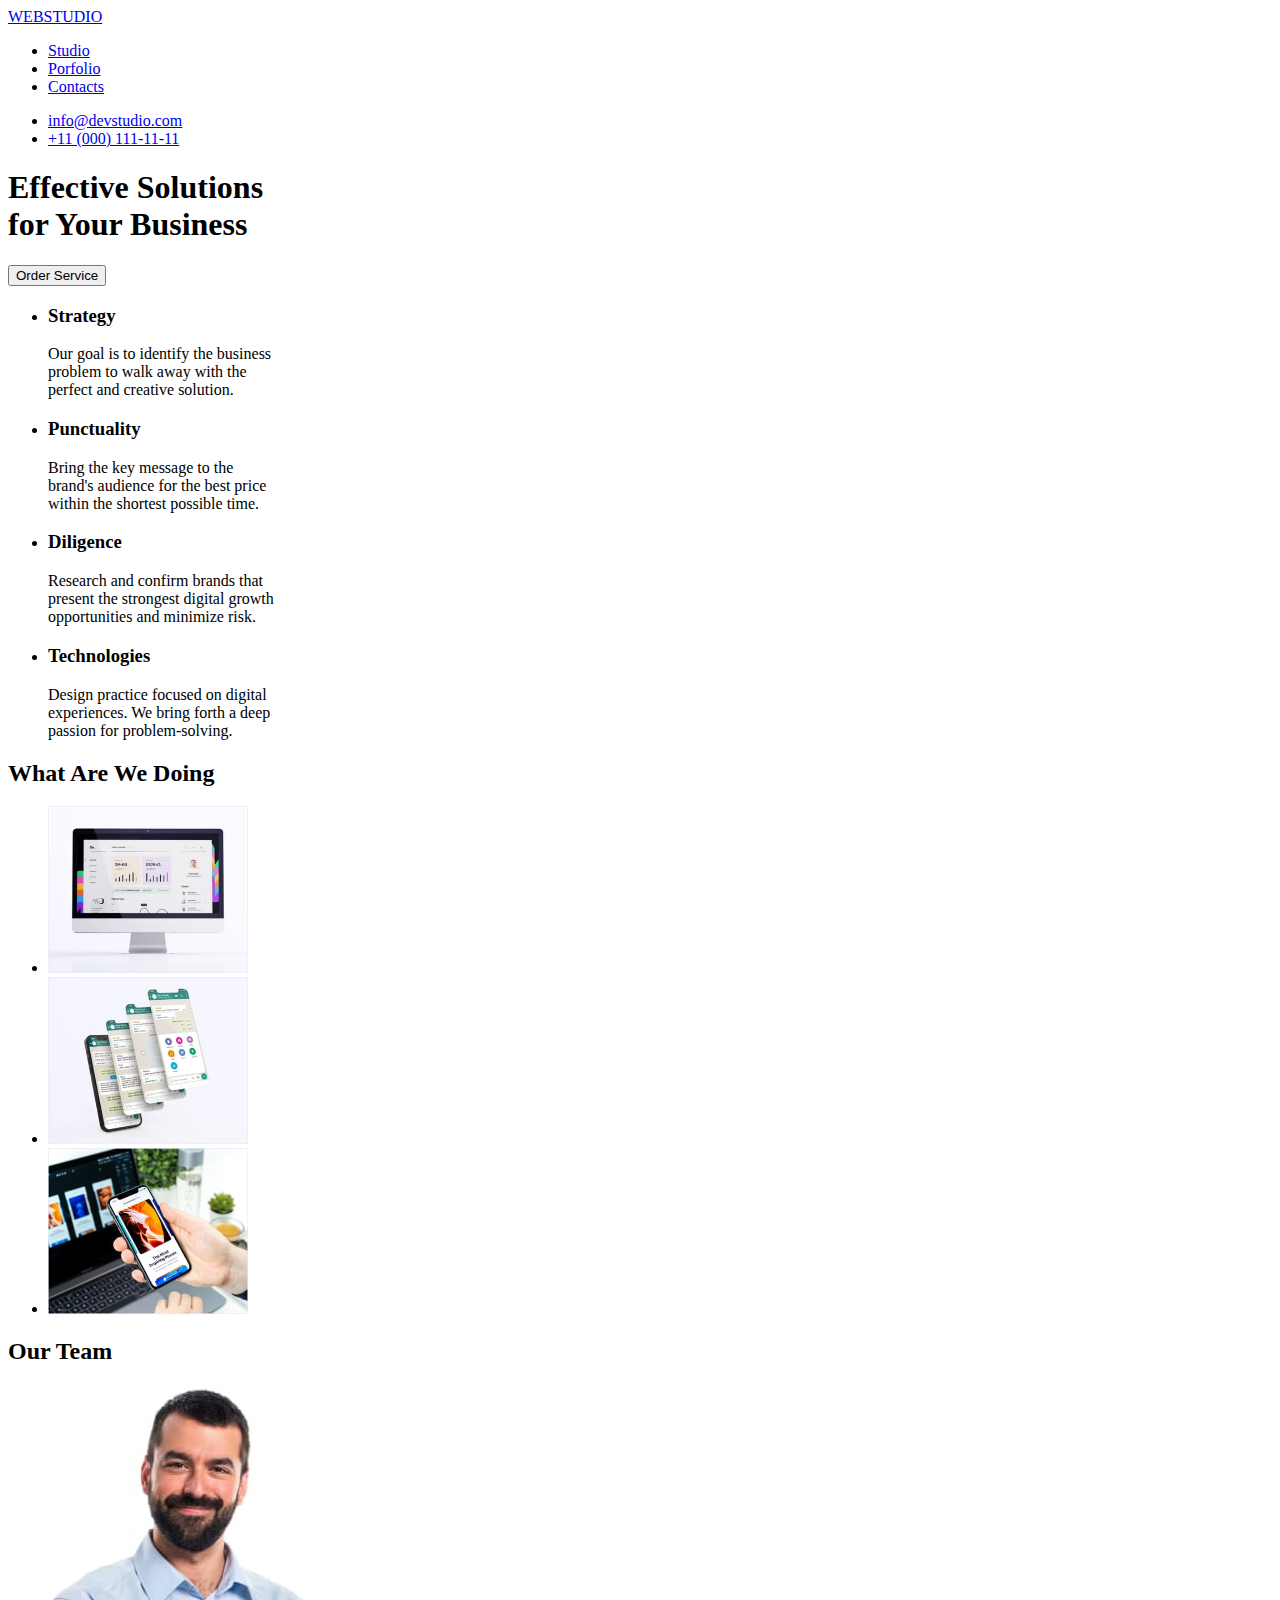
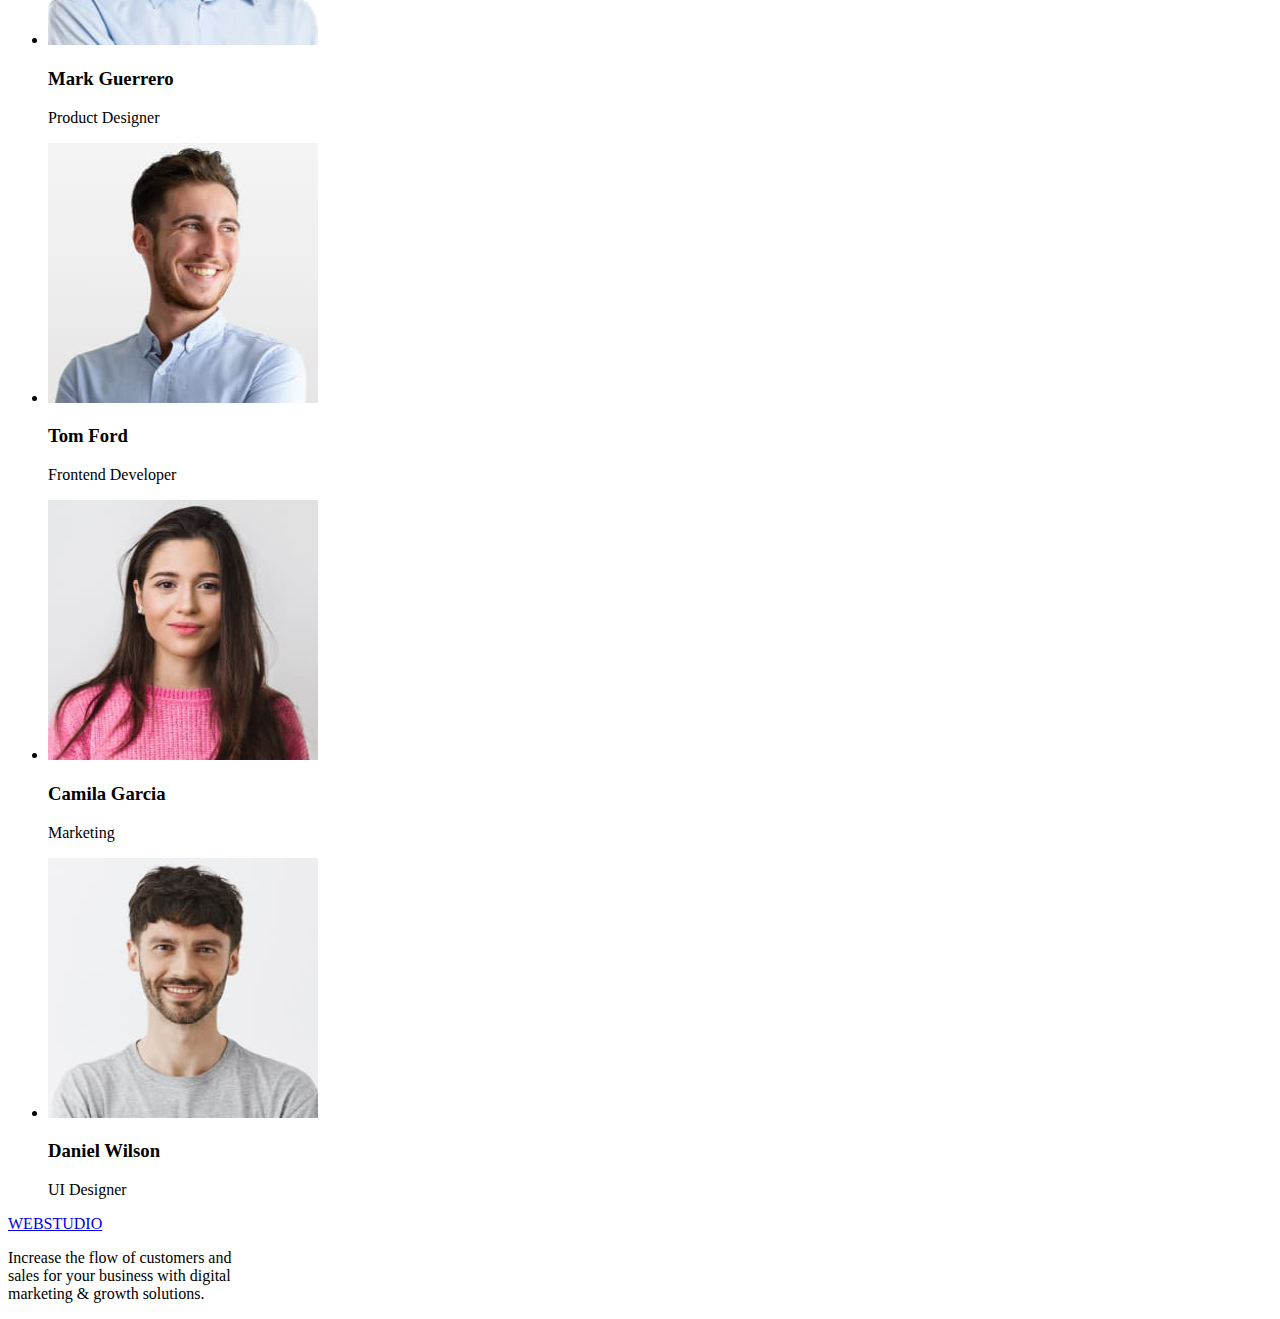
==== index.html @ 7a8345bc "Initial commit" ====
<!DOCTYPE html>
<html lang="en">
  <head>
    <meta charset="UTF-8" />
    <meta name="viewport" content="width=device-width, initial-scale=1.0" />
    <title>Studio</title>
  </head>

  <body>
    <!-- HEADER -->

    <header>
      <nav>
        <a href="#">WEBSTUDIO</a>
        <ul>
          <li><a href="#">Studio</a></li>
          <li><a href="#">Porfolio</a></li>
          <li><a href="#">Contacts</a></li>
        </ul>
      </nav>
      <ul>
        <li><a href="mailto:info@devstudio.com">info@devstudio.com</a></li>
        <li><a href="tel:+110001111111">+11 (000) 111-11-11</a></li>
      </ul>
    </header>

    <!-- MAIN -->

    <main>
      <!-- Secton 1 -->

      <section>
        <h1>Effective Solutions <br />for Your Business</h1>
        <button type="button">Order Service</button>
      </section>

      <!-- Section 2 -->

      <section>
        <div>
          <ul>
            <li>
              <h3>Strategy</h3>
              <p>
                Our goal is to identify the business <br />problem to walk away
                with the <br />
                perfect and creative solution.
              </p>
            </li>
            <li>
              <h3>Punctuality</h3>
              <p>
                Bring the key message to the <br />brand's audience for the best
                price <br />
                within the shortest possible time.
              </p>
            </li>
            <li>
              <h3>Diligence</h3>
              <p>
                Research and confirm brands that <br />present the strongest
                digital growth <br />opportunities and minimize risk.
              </p>
            </li>
            <li>
              <h3>Technologies</h3>
              <p>
                Design practice focused on digital <br />experiences. We bring
                forth a deep <br />passion for problem-solving.
              </p>
            </li>
          </ul>
        </div>
      </section>

      <!-- Section 3 -->

      <section>
        <div>
          <h2>What Are We Doing</h2>
          <ul>
            <li>
              <img
                src="images/monitor.jpg"
                alt="Computer Monitor"
                width="200"
              />
            </li>
            <li>
              <img
                src="images/cellphone-screens.jpg"
                alt="Multiple Cellphone Screens"
                width="200"
              />
            </li>
            <li>
              <img
                src="images/cellphone.jpg"
                alt="Holding a Cellphone"
                width="200"
              />
            </li>
          </ul>
        </div>
      </section>

      <!-- Section 4 -->

      <section>
        <div>
          <h2>Our Team</h2>
          <ul>
            <li>
              <img
                src="images/mark-guerrero.jpg"
                alt="Mark Guerrero"
                width="270"
                height="260"
              />
              <h3>Mark Guerrero</h3>
              <p>Product Designer</p>
            </li>
            <li>
              <img
                src="images/tom-ford.jpg"
                alt="Tom Ford"
                width="270"
                height="260"
              />
              <h3>Tom Ford</h3>
              <p>Frontend Developer</p>
            </li>
            <li>
              <img
                src="images/camila-garcia.jpg"
                alt="Camila Garcia"
                width="270"
                height="260"
              />
              <h3>Camila Garcia</h3>
              <p>Marketing</p>
            </li>
            <li>
              <img
                src="images/daniel-wilson.jpg"
                alt="Daniel Wilson"
                width="270"
                height="260"
              />
              <h3>Daniel Wilson</h3>
              <p>UI Designer</p>
            </li>
          </ul>
        </div>
      </section>
    </main>

    <!-- FOOTER -->

    <footer>
      <div>
        <a href="#">WEBSTUDIO</a>
        <p>
          Increase the flow of customers and <br />
          sales for your business with digital <br />
          marketing & growth solutions.
        </p>
      </div>
    </footer>
  </body>
</html>
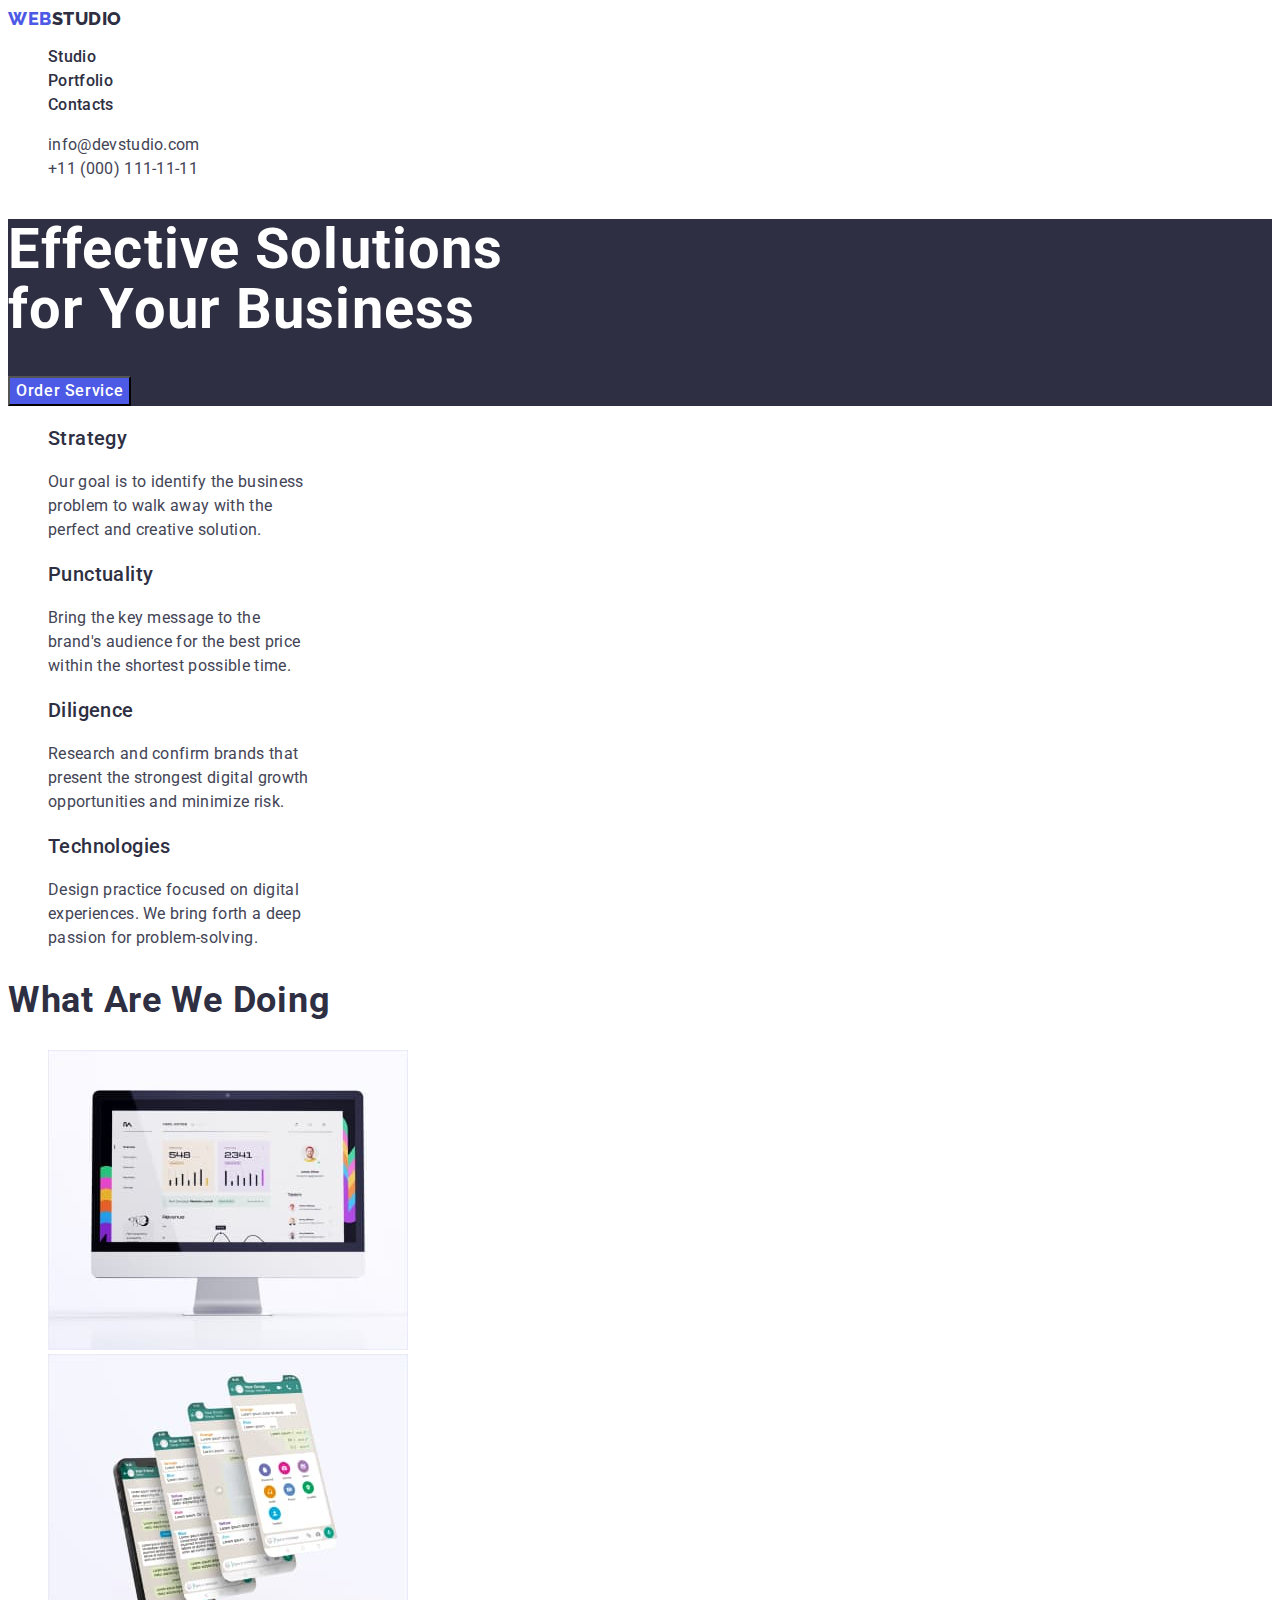
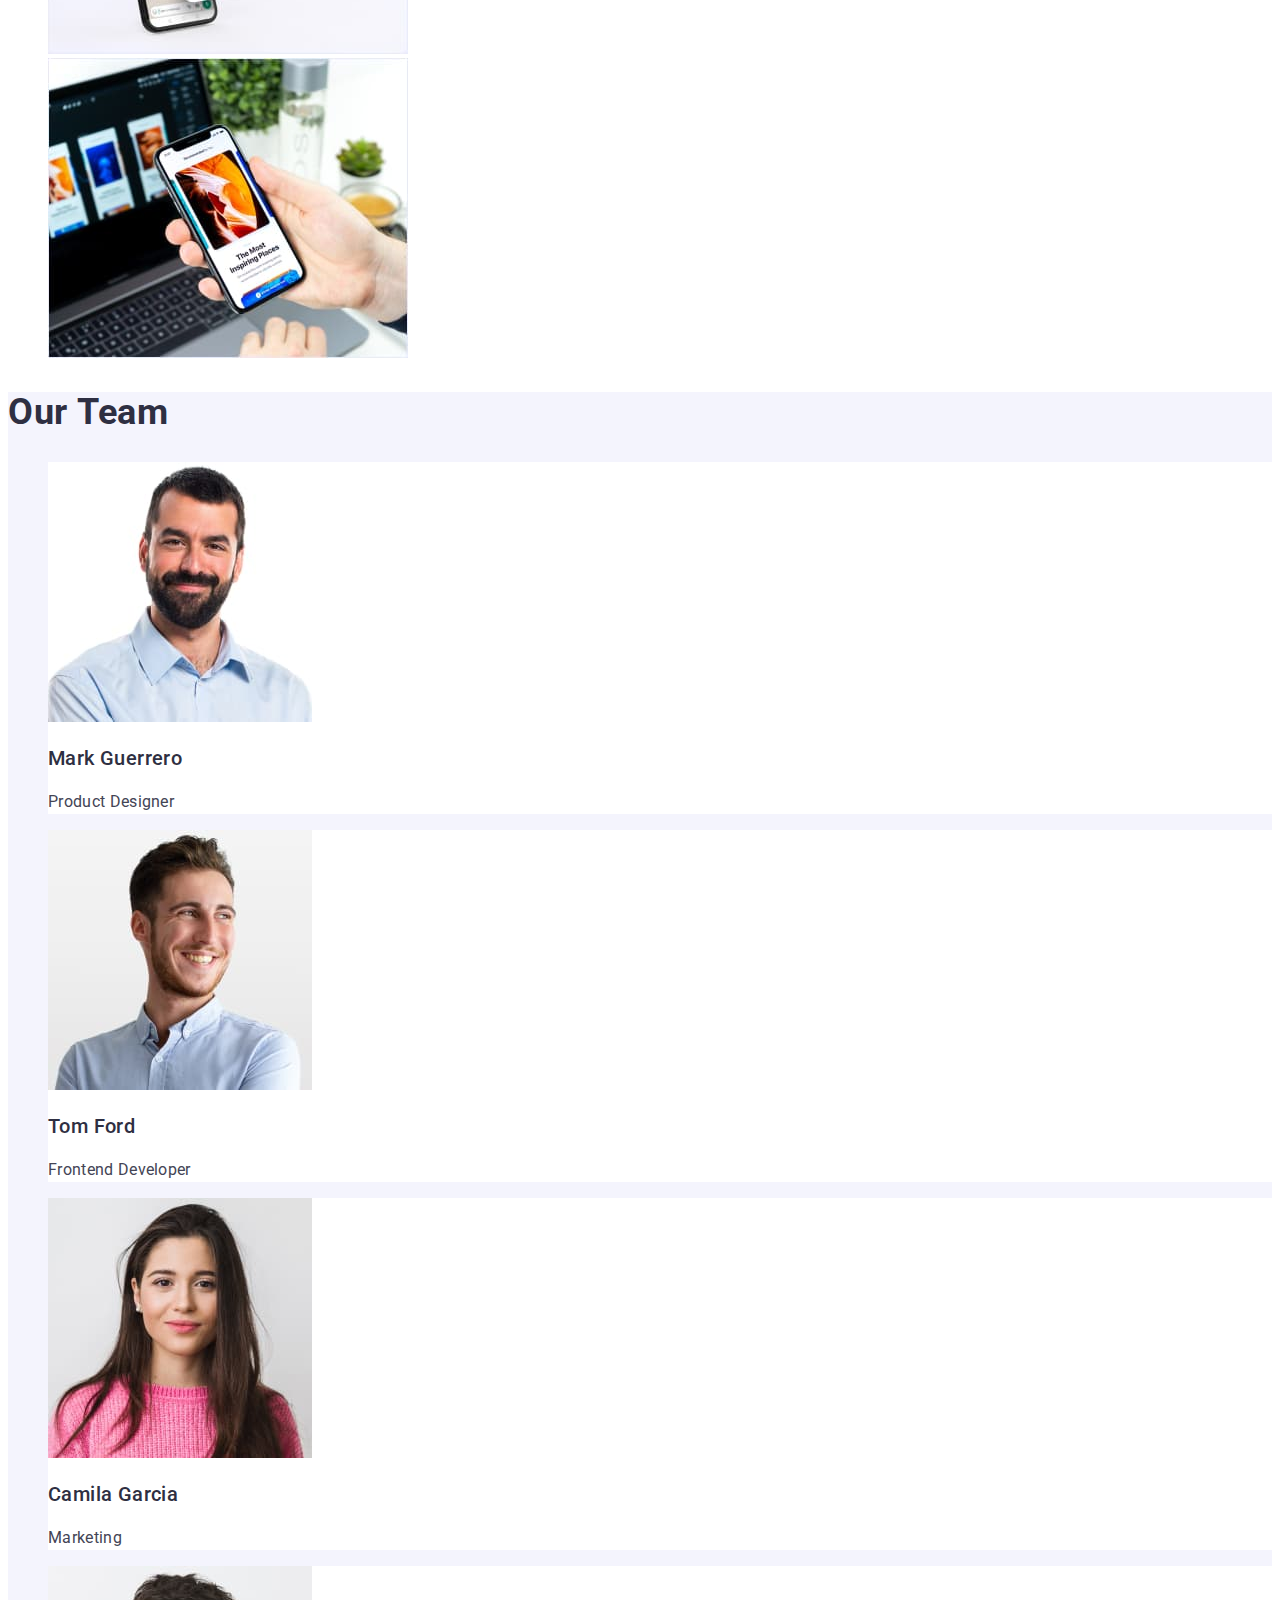
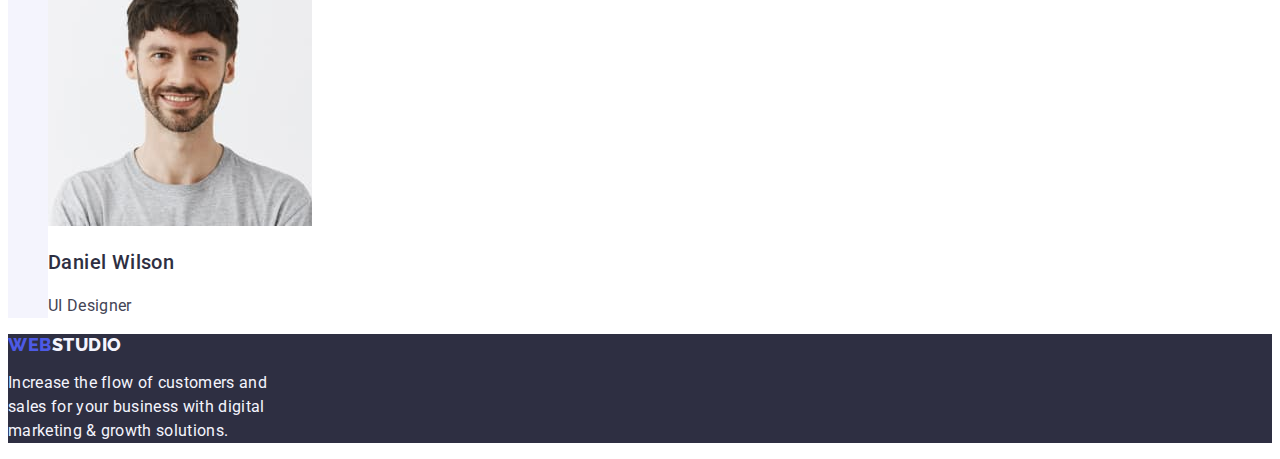
==== commit e2998054: "homework 2 submit" ====
--- a/index.html
+++ b/index.html
@@ -4,67 +4,89 @@
     <meta charset="UTF-8" />
     <meta name="viewport" content="width=device-width, initial-scale=1.0" />
     <title>Studio</title>
+    <link rel="stylesheet" href="./css/styles.css" />
+    <link
+      href="https://fonts.googleapis.com/css2?family=Raleway:wght@800&family=Roboto:wght@400;500;700;900&display=swap"
+      rel="stylesheet"
+    />
   </head>
 
   <body>
     <!-- HEADER -->
 
-    <header>
-      <nav>
-        <a href="#">WEBSTUDIO</a>
-        <ul>
-          <li><a href="#">Studio</a></li>
-          <li><a href="#">Porfolio</a></li>
-          <li><a href="#">Contacts</a></li>
+    <header class="header">
+      <nav class="header-nav">
+        <a class="header-logo" href="#"
+          ><span class="header-logo-web">WEB</span
+          ><span class="header-logo-studio">STUDIO</span></a
+        >
+        <ul class="header-list list">
+          <li class="header-item">
+            <a class="header-link link" href="./index.html">Studio</a>
+          </li>
+          <li class="header-item">
+            <a class="header-link link" href="./portfolio.html">Portfolio</a>
+          </li>
+          <li class="header-item">
+            <a class="header-link link" href="#">Contacts</a>
+          </li>
         </ul>
       </nav>
-      <ul>
-        <li><a href="mailto:info@devstudio.com">info@devstudio.com</a></li>
-        <li><a href="tel:+110001111111">+11 (000) 111-11-11</a></li>
+      <ul class="header-contacts list">
+        <li class="header-contacts-item">
+          <a class="header-contacts-link link" href="mailto:info@devstudio.com"
+            >info@devstudio.com</a
+          >
+        </li>
+        <li class="header-contacts-item">
+          <a class="header-contacts-link link" href="tel:+110001111111"
+            >+11 (000) 111-11-11</a
+          >
+        </li>
       </ul>
     </header>
 
     <!-- MAIN -->
 
-    <main>
+    <main class="main">
       <!-- Secton 1 -->
 
-      <section>
-        <h1>Effective Solutions <br />for Your Business</h1>
-        <button type="button">Order Service</button>
+      <section class="hero">
+        <h1 class="hero-title">Effective Solutions <br />for Your Business</h1>
+        <button class="hero-button button" type="button">Order Service</button>
       </section>
 
       <!-- Section 2 -->
 
-      <section>
-        <div>
-          <ul>
-            <li>
-              <h3>Strategy</h3>
-              <p>
+      <section class="feature">
+        <div class="feature-group">
+          <ul class="feature-list list">
+            <li class="feature-item">
+              <h3 class="feature-item-title list-title">Strategy</h3>
+              <p class="feature-item-text list-text">
                 Our goal is to identify the business <br />problem to walk away
                 with the <br />
                 perfect and creative solution.
               </p>
             </li>
-            <li>
-              <h3>Punctuality</h3>
-              <p>
+            <li class="feature-item">
+              <h3 class="feature-item-title list-title">Punctuality</h3>
+              <p class="feature-item-text list-text">
                 Bring the key message to the <br />brand's audience for the best
                 price <br />
                 within the shortest possible time.
               </p>
             </li>
-            <li>
-              <h3>Diligence</h3>
-              <p>
+            <li class="feature-item">
+              <h3 class="feature-item-title list-title">Diligence</h3>
+              <p class="feature-item-text list-text">
                 Research and confirm brands that <br />present the strongest
                 digital growth <br />opportunities and minimize risk.
               </p>
             </li>
-            <li>
-              <h3>Technologies</h3>
-              <p>
+            <li class="feature-item">
+              <h3 class="feature-item-title list-title">Technologies</h3>
+              <p class="feature-item-text list-text">
                 Design practice focused on digital <br />experiences. We bring
                 forth a deep <br />passion for problem-solving.
               </p>
@@ -75,29 +97,32 @@
 
       <!-- Section 3 -->
 
-      <section>
-        <div>
-          <h2>What Are We Doing</h2>
-          <ul>
-            <li>
+      <section class="doing">
+        <div class="doing-group">
+          <h2 class="doing-title section-title">What are we doing</h2>
+          <ul class="doing-list list">
+            <li class="doing-item">
               <img
                 src="images/monitor.jpg"
                 alt="Computer Monitor"
-                width="200"
+                width="360"
+                height="300"
               />
             </li>
-            <li>
+            <li class="doing-item">
               <img
                 src="images/cellphone-screens.jpg"
                 alt="Multiple Cellphone Screens"
-                width="200"
+                width="360"
+                height="300"
               />
             </li>
-            <li>
+            <li class="doing-item">
               <img
                 src="images/cellphone.jpg"
                 alt="Holding a Cellphone"
-                width="200"
+                width="360"
+                height="300"
               />
             </li>
           </ul>
@@ -106,49 +131,49 @@
 
       <!-- Section 4 -->
 
-      <section>
-        <div>
-          <h2>Our Team</h2>
-          <ul>
-            <li>
+      <section class="team">
+        <div class="team-group">
+          <h2 class="team-title section-title">Our Team</h2>
+          <ul class="team-list list">
+            <li class="team-item">
               <img
                 src="images/mark-guerrero.jpg"
                 alt="Mark Guerrero"
-                width="270"
+                width="264"
                 height="260"
               />
-              <h3>Mark Guerrero</h3>
-              <p>Product Designer</p>
+              <h3 class="team-item-title list-title">Mark Guerrero</h3>
+              <p class="team-item-text list-text">Product Designer</p>
             </li>
-            <li>
+            <li class="team-item">
               <img
                 src="images/tom-ford.jpg"
                 alt="Tom Ford"
-                width="270"
+                width="264"
                 height="260"
               />
-              <h3>Tom Ford</h3>
-              <p>Frontend Developer</p>
+              <h3 class="team-item-title list-title">Tom Ford</h3>
+              <p class="team-item-text list-text">Frontend Developer</p>
             </li>
-            <li>
+            <li class="team-item">
               <img
                 src="images/camila-garcia.jpg"
                 alt="Camila Garcia"
-                width="270"
+                width="264"
                 height="260"
               />
-              <h3>Camila Garcia</h3>
-              <p>Marketing</p>
+              <h3 class="team-item-title list-title">Camila Garcia</h3>
+              <p class="team-item-text list-text">Marketing</p>
             </li>
-            <li>
+            <li class="team-item">
               <img
                 src="images/daniel-wilson.jpg"
                 alt="Daniel Wilson"
-                width="270"
+                width="264"
                 height="260"
               />
-              <h3>Daniel Wilson</h3>
-              <p>UI Designer</p>
+              <h3 class="team-item-title list-title">Daniel Wilson</h3>
+              <p class="team-item-text list-text">UI Designer</p>
             </li>
           </ul>
         </div>
@@ -157,10 +182,13 @@
 
     <!-- FOOTER -->
 
-    <footer>
-      <div>
-        <a href="#">WEBSTUDIO</a>
-        <p>
+    <footer class="footer">
+      <div class="footer-group">
+        <a class="footer-logo" href="#"
+          ><span class="footer-logo-web">WEB</span
+          ><span class="footer-logo-studio">STUDIO</span></a
+        >
+        <p class="footer-text">
           Increase the flow of customers and <br />
           sales for your business with digital <br />
           marketing & growth solutions.
--- a/css/styles.css
+++ b/css/styles.css
@@ -0,0 +1,240 @@
+:root {
+  --iris: #4d5ae5;
+  --ocean: #404bbf;
+  --navy-blue: #2e2f42;
+  --green: #31d0aa;
+  --slate: #434455;
+  --light-slate: #8e8f99;
+  --cornflower: #e7e9fc;
+  --cloud: #f4f4fd;
+  --navy-blue-modal: #2e2f42;
+  --grey: #2e2f42;
+  --white: #ffffff;
+  --dairy: #fcfcfc;
+}
+
+body {
+  font-family: "Raleway", sans-serif;
+  font-family: "Roboto", sans-serif;
+  background-color: var(--white);
+}
+
+/* General Styles */
+
+.list {
+  list-style: none;
+}
+
+.link {
+  text-decoration: none;
+}
+
+.list-title {
+  color: var(--navyblue, #2e2f42);
+  font-size: 20px;
+  font-style: normal;
+  font-weight: 500;
+  line-height: 1.5rem;
+  letter-spacing: 0.4px;
+}
+
+.list-text {
+  color: var(--slate, #434455);
+  font-size: 16px;
+  font-style: normal;
+  font-weight: 400;
+  line-height: 1.5rem;
+  letter-spacing: 0.32px;
+}
+
+.section-title {
+  color: var(--navyblue, #2e2f42);
+  font-size: 36px;
+  font-style: normal;
+  font-weight: 700;
+  line-height: 40px;
+  letter-spacing: 0.72px;
+  text-transform: capitalize;
+}
+
+.button {
+  color: var(--white, #fff);
+  font-family: inherit;
+  font-size: 16px;
+  font-style: normal;
+  font-weight: 500;
+  line-height: 24px;
+  letter-spacing: 0.64px;
+}
+
+/* End of General Styles */
+
+/* Studio */
+
+/* Header */
+
+.header {
+  background: var(--white, #fff);
+}
+
+.header-logo {
+  text-decoration: none;
+}
+
+.header-logo-web {
+  color: var(--iris, #4d5ae5);
+  font-family: Raleway;
+  font-size: 18px;
+  font-style: normal;
+  font-weight: 800;
+  line-height: 21px;
+  letter-spacing: 0.54px;
+  text-transform: uppercase;
+}
+
+.header-logo-studio {
+  color: var(--navyblue, #2e2f42);
+  font-family: Raleway;
+  font-size: 18px;
+  font-style: normal;
+  font-weight: 800;
+  line-height: 21px;
+  letter-spacing: 0.54px;
+  text-transform: uppercase;
+}
+
+.header-link {
+  color: var(--navyblue, #2e2f42);
+  font-size: 16px;
+  font-style: normal;
+  font-weight: 500;
+  line-height: 24px;
+  letter-spacing: 0.32px;
+}
+
+.header-link:hover,
+.header-link:focus {
+  color: var(--ocean, #404bbf);
+}
+.header-link:active {
+  color: var(--ocean, #404bbf);
+}
+
+.header-contacts-link {
+  color: var(--slate, #434455);
+  font-size: 16px;
+  font-style: normal;
+  font-weight: 400;
+  line-height: 24px;
+  letter-spacing: 0.32px;
+}
+
+.header-contacts-link:hover,
+.header-contacts-link:focus {
+  color: var(--ocean, #404bbf);
+}
+
+.header-contacts-link:active {
+  color: var(--ocean, #404bbf);
+}
+
+/* Section 1 */
+
+.hero {
+  background: var(--navyblue, #2e2f42);
+}
+
+.hero-title {
+  color: var(--white, #fff);
+  font-size: 56px;
+  font-style: normal;
+  font-weight: 700;
+  line-height: 60px;
+  letter-spacing: 1.12px;
+}
+
+.hero-button {
+  background: var(--iris, #4d5ae5);
+}
+
+.hero-button:hover,
+.hero-button:focus {
+  background: var(--ocean, #404bbf);
+}
+
+/* Section 4 */
+
+.team {
+  background: var(--cloud, #f4f4fd);
+}
+
+.team-item {
+  background: var(--white, #fff);
+}
+
+/* Footer */
+
+.footer {
+  background: var(--navyblue, #2e2f42);
+}
+
+.footer-logo {
+  text-decoration: none;
+}
+
+.footer-logo-web {
+  color: var(--iris, #4d5ae5);
+  font-family: Raleway;
+  font-size: 18px;
+  font-style: normal;
+  font-weight: 800;
+  line-height: 21px;
+  letter-spacing: 0.54px;
+  text-transform: uppercase;
+}
+
+.footer-logo-studio {
+  color: var(--cloud, #f4f4fd);
+  font-family: Raleway;
+  font-size: 18px;
+  font-style: normal;
+  font-weight: 800;
+  line-height: 21px;
+  letter-spacing: 0.54px;
+  text-transform: uppercase;
+}
+
+.footer-text {
+  color: var(--cloud, #f4f4fd);
+  font-size: 16px;
+  font-style: normal;
+  font-weight: 400;
+  line-height: 24px;
+  letter-spacing: 0.32px;
+}
+
+/* Portfolio */
+
+/* Buttons */
+
+.buttons-item-button {
+  color: var(--iris, #4d5ae5);
+  font-family: "Roboto", sans-serif;
+  font-size: 16px;
+  font-style: normal;
+  font-weight: 500;
+  line-height: 24px;
+  letter-spacing: 0.64px;
+}
+
+.buttons-item-button {
+  border-radius: 4px;
+  border: 1px solid var(--cornflower, #e7e9fc);
+  background: var(--cloud, #f4f4fd);
+}
+
+.buttons-item-button:hover,
+.buttons-item-button:focus {
+  background: var(--ocean, #404bbf);
+  color: var(--white, #fff);
+}
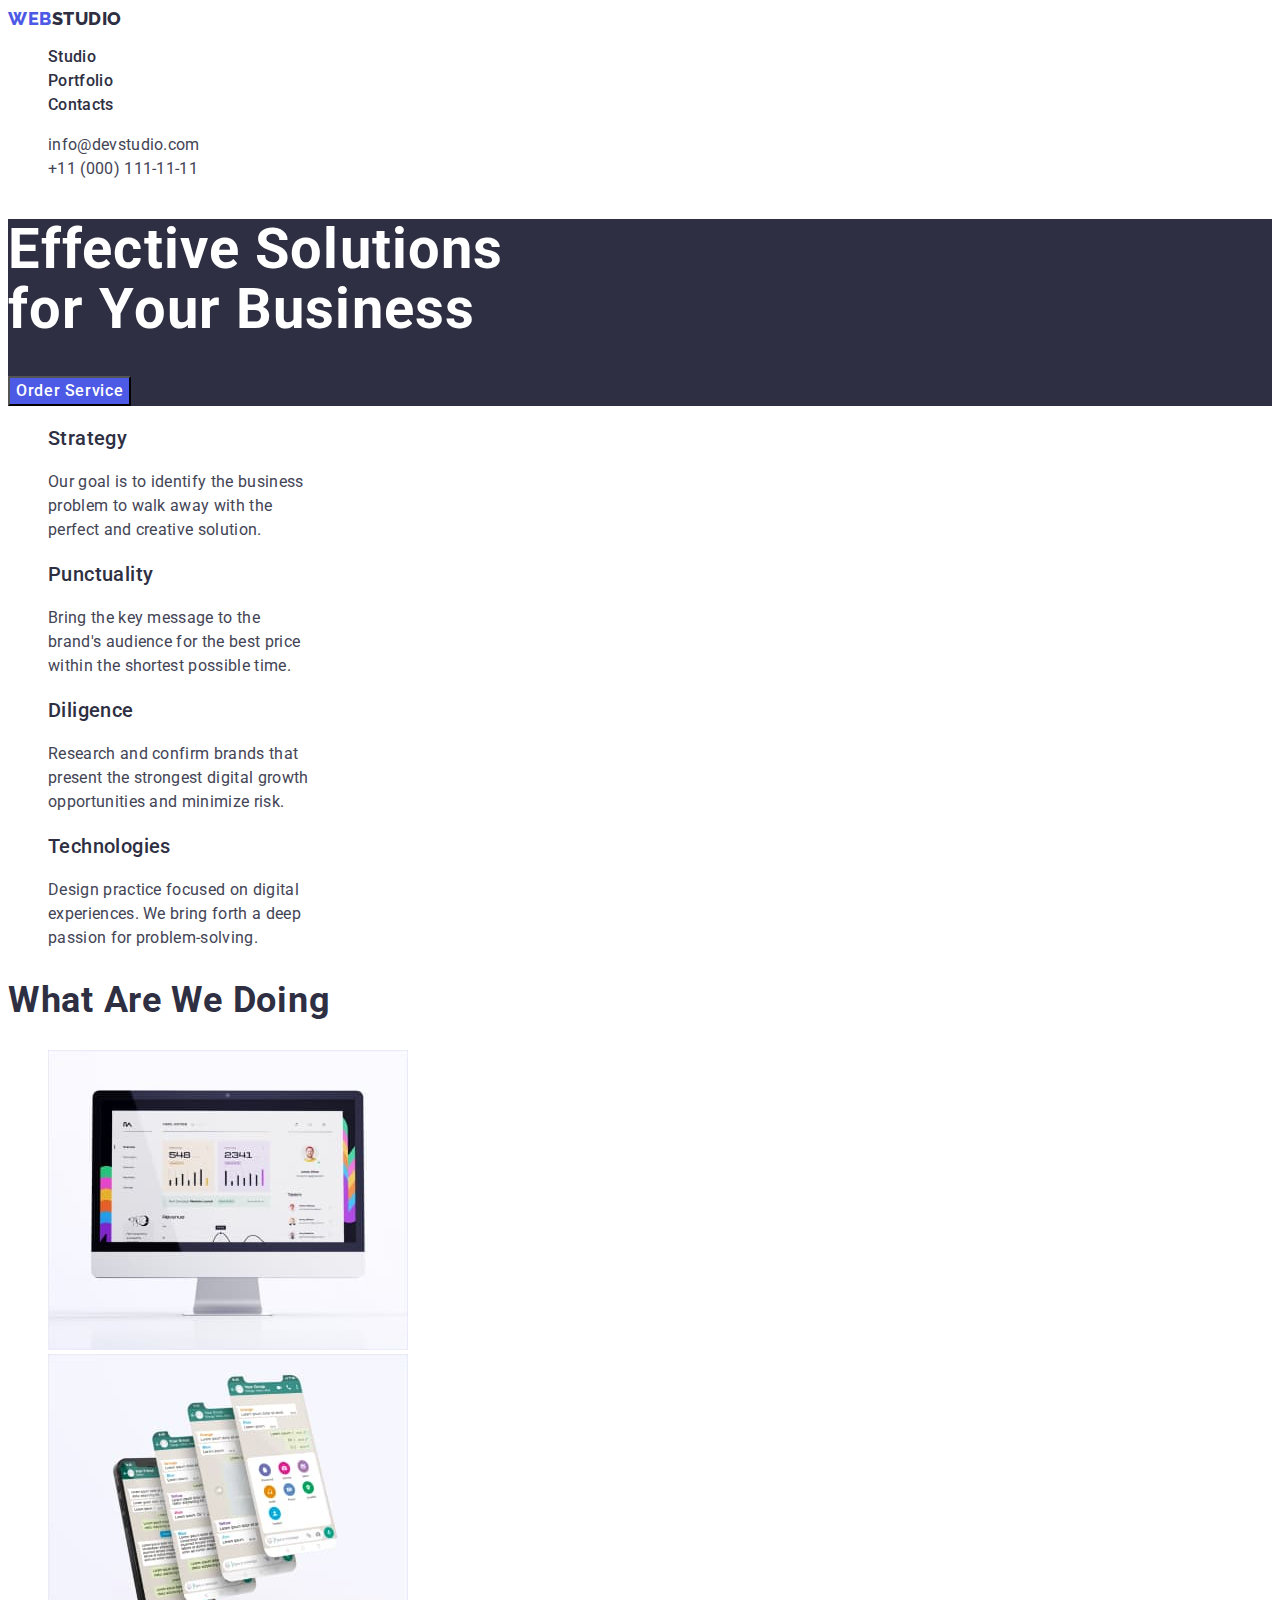
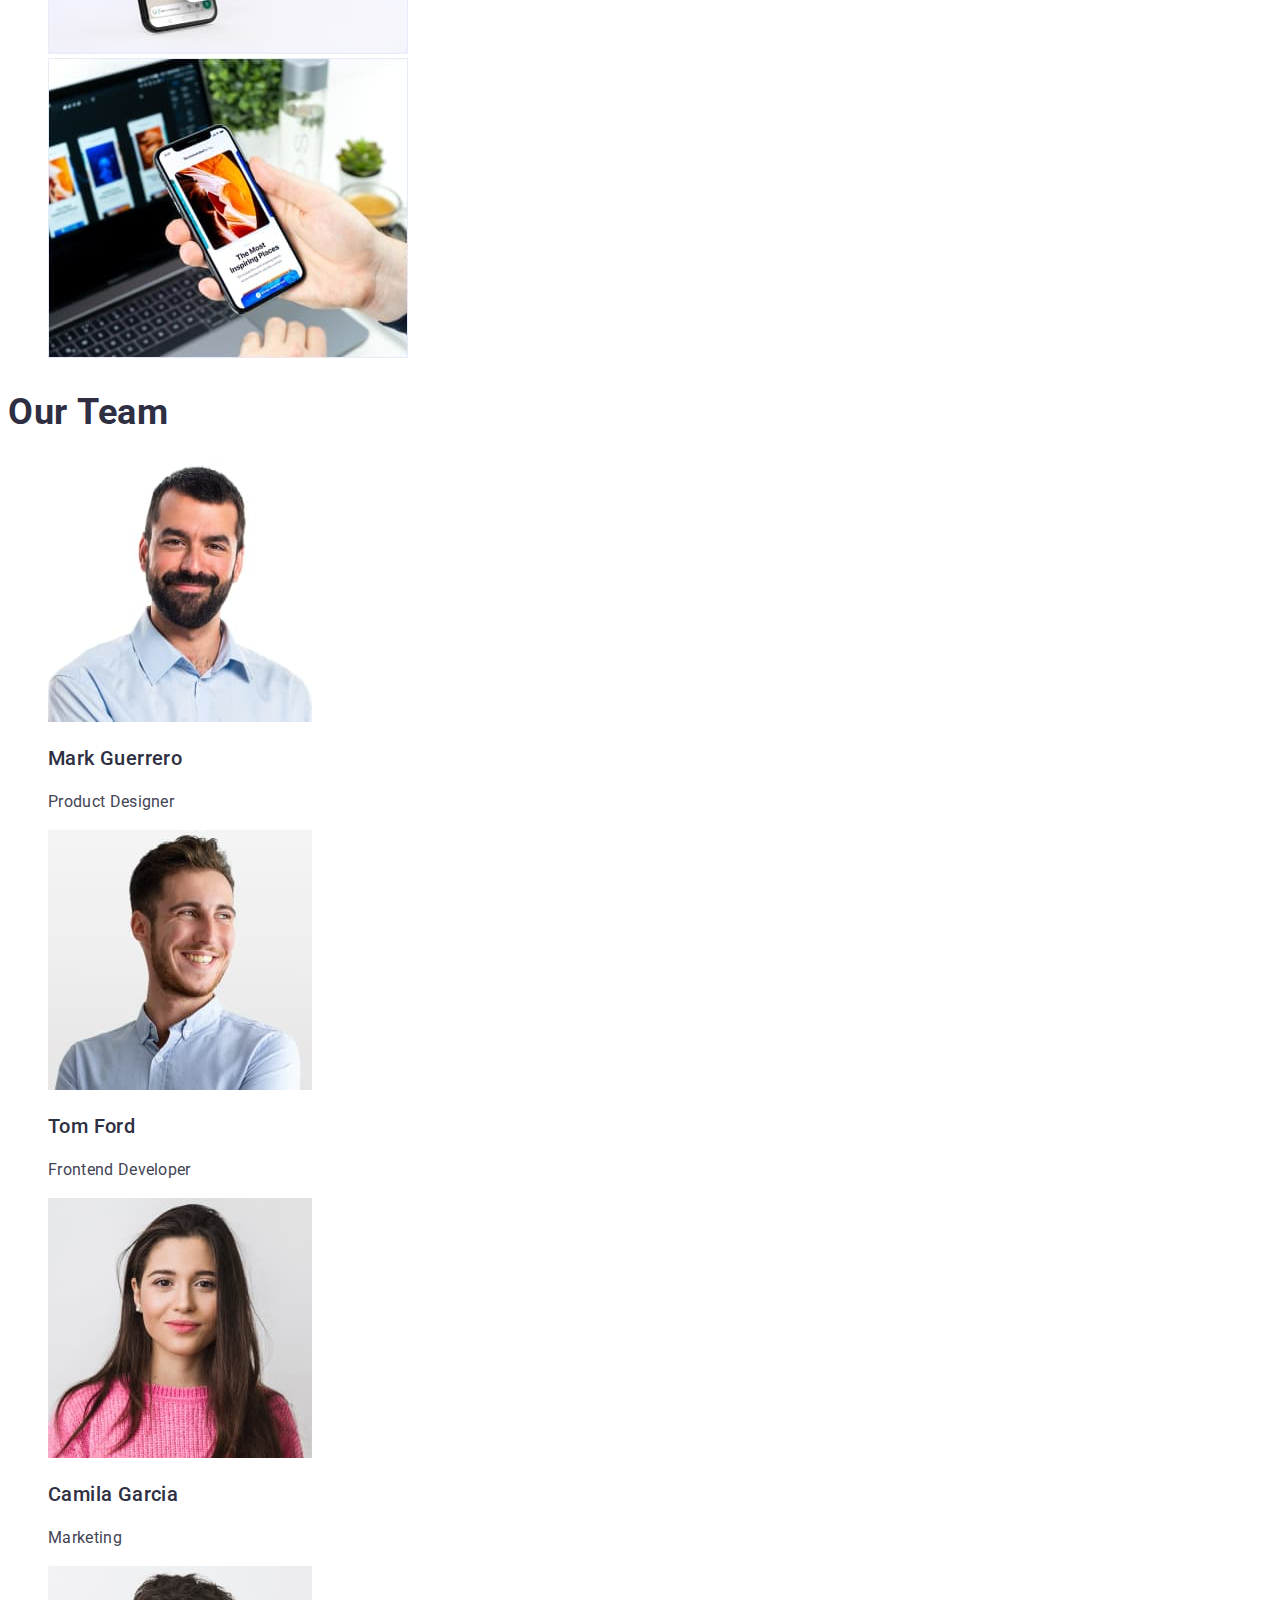
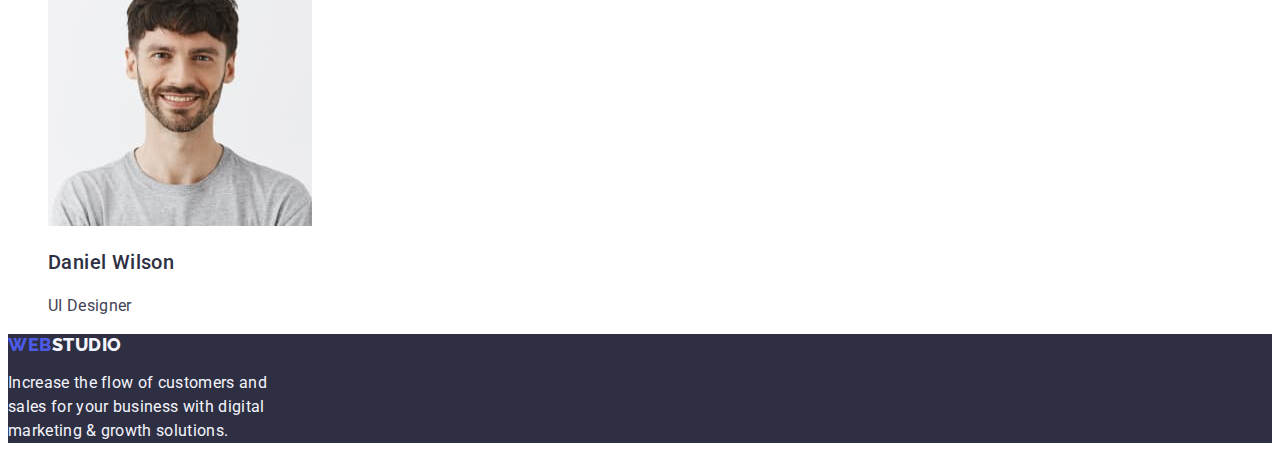
==== commit 15f5f1ca: "redefined classes names" ====
--- a/index.html
+++ b/index.html
@@ -14,79 +14,76 @@
   <body>
     <!-- HEADER -->
 
-    <header class="header">
-      <nav class="header-nav">
-        <a class="header-logo" href="#"
-          ><span class="header-logo-web">WEB</span
-          ><span class="header-logo-studio">STUDIO</span></a
+    <header class="page-header">
+      <nav>
+        <a class="logo-link" href="#"
+          ><span class="logo">WEB</span><span class="studio">STUDIO</span></a
         >
-        <ul class="header-list list">
-          <li class="header-item">
-            <a class="header-link link" href="./index.html">Studio</a>
+        <ul class="nav-menu list">
+          <li>
+            <a class="page current" href="./index.html">Studio</a>
           </li>
-          <li class="header-item">
-            <a class="header-link link" href="./portfolio.html">Portfolio</a>
+          <li>
+            <a class="page" href="./portfolio.html">Portfolio</a>
           </li>
-          <li class="header-item">
-            <a class="header-link link" href="#">Contacts</a>
+          <li>
+            <a class="page" href="#">Contacts</a>
           </li>
         </ul>
       </nav>
-      <ul class="header-contacts list">
-        <li class="header-contacts-item">
-          <a class="header-contacts-link link" href="mailto:info@devstudio.com"
+      <ul class="contacts-menu list">
+        <li>
+          <a class="item" href="mailto:info@devstudio.com"
             >info@devstudio.com</a
           >
         </li>
-        <li class="header-contacts-item">
-          <a class="header-contacts-link link" href="tel:+110001111111"
-            >+11 (000) 111-11-11</a
-          >
+        <li>
+          <a class="item" href="tel:+110001111111">+11 (000) 111-11-11</a>
         </li>
       </ul>
     </header>
 
     <!-- MAIN -->
 
-    <main class="main">
+    <main>
       <!-- Secton 1 -->
 
-      <section class="hero">
+      <section class="hero bg-hero">
         <h1 class="hero-title">Effective Solutions <br />for Your Business</h1>
-        <button class="hero-button button" type="button">Order Service</button>
+        <button class="button primary" type="button">Order Service</button>
       </section>
 
       <!-- Section 2 -->
 
-      <section class="feature">
-        <div class="feature-group">
-          <ul class="feature-list list">
-            <li class="feature-item">
-              <h3 class="feature-item-title list-title">Strategy</h3>
-              <p class="feature-item-text list-text">
+      <section class="section">
+        <div class="container">
+          <ul class="benefits list">
+            <li>
+              <h3 class="title">Strategy</h3>
+              <p class="description">
                 Our goal is to identify the business <br />problem to walk away
                 with the <br />
                 perfect and creative solution.
               </p>
             </li>
-            <li class="feature-item">
-              <h3 class="feature-item-title list-title">Punctuality</h3>
-              <p class="feature-item-text list-text">
+            <li>
+              <h3 class="title">Punctuality</h3>
+              <p class="description">
                 Bring the key message to the <br />brand's audience for the best
                 price <br />
                 within the shortest possible time.
               </p>
             </li>
-            <li class="feature-item">
-              <h3 class="feature-item-title list-title">Diligence</h3>
-              <p class="feature-item-text list-text">
+            <li>
+              <h3 class="title">Diligence</h3>
+              <p class="description">
                 Research and confirm brands that <br />present the strongest
                 digital growth <br />opportunities and minimize risk.
               </p>
             </li>
-            <li class="feature-item">
-              <h3 class="feature-item-title list-title">Technologies</h3>
-              <p class="feature-item-text list-text">
+            <li>
+              <h3 class="title">Technologies</h3>
+              <p class="description">
                 Design practice focused on digital <br />experiences. We bring
                 forth a deep <br />passion for problem-solving.
               </p>
@@ -97,11 +94,11 @@
 
       <!-- Section 3 -->
 
-      <section class="doing">
-        <div class="doing-group">
-          <h2 class="doing-title section-title">What are we doing</h2>
-          <ul class="doing-list list">
-            <li class="doing-item">
+      <section class="section">
+        <div class="container">
+          <h2 class="section-title">What Are We Doing</h2>
+          <ul class="what-we-do list">
+            <li>
               <img
                 src="images/monitor.jpg"
                 alt="Computer Monitor"
@@ -109,7 +106,7 @@
                 height="300"
               />
             </li>
-            <li class="doing-item">
+            <li>
               <img
                 src="images/cellphone-screens.jpg"
                 alt="Multiple Cellphone Screens"
@@ -117,7 +114,7 @@
                 height="300"
               />
             </li>
-            <li class="doing-item">
+            <li>
               <img
                 src="images/cellphone.jpg"
                 alt="Holding a Cellphone"
@@ -131,49 +128,49 @@
 
       <!-- Section 4 -->
 
-      <section class="team">
-        <div class="team-group">
-          <h2 class="team-title section-title">Our Team</h2>
-          <ul class="team-list list">
-            <li class="team-item">
+      <section class="section">
+        <div class="container">
+          <h2 class="section-title">Our Team</h2>
+          <ul class="team list">
+            <li>
               <img
                 src="images/mark-guerrero.jpg"
                 alt="Mark Guerrero"
                 width="264"
                 height="260"
               />
-              <h3 class="team-item-title list-title">Mark Guerrero</h3>
-              <p class="team-item-text list-text">Product Designer</p>
+              <h3 class="name">Mark Guerrero</h3>
+              <p class="position">Product Designer</p>
             </li>
-            <li class="team-item">
+            <li>
               <img
                 src="images/tom-ford.jpg"
                 alt="Tom Ford"
                 width="264"
                 height="260"
               />
-              <h3 class="team-item-title list-title">Tom Ford</h3>
-              <p class="team-item-text list-text">Frontend Developer</p>
+              <h3 class="name">Tom Ford</h3>
+              <p class="position">Frontend Developer</p>
             </li>
-            <li class="team-item">
+            <li>
               <img
                 src="images/camila-garcia.jpg"
                 alt="Camila Garcia"
                 width="264"
                 height="260"
               />
-              <h3 class="team-item-title list-title">Camila Garcia</h3>
-              <p class="team-item-text list-text">Marketing</p>
+              <h3 class="name">Camila Garcia</h3>
+              <p class="position">Marketing</p>
             </li>
-            <li class="team-item">
+            <li>
               <img
                 src="images/daniel-wilson.jpg"
                 alt="Daniel Wilson"
                 width="264"
                 height="260"
               />
-              <h3 class="team-item-title list-title">Daniel Wilson</h3>
-              <p class="team-item-text list-text">UI Designer</p>
+              <h3 class="name">Daniel Wilson</h3>
+              <p class="position">UI Designer</p>
             </li>
           </ul>
         </div>
@@ -182,13 +179,12 @@
 
     <!-- FOOTER -->
 
-    <footer class="footer">
-      <div class="footer-group">
-        <a class="footer-logo" href="#"
-          ><span class="footer-logo-web">WEB</span
-          ><span class="footer-logo-studio">STUDIO</span></a
+    <footer class="page-footer bg-footer">
+      <div>
+        <a class="logo-link" href="#"
+          ><span class="logo">WEB</span><span class="studio-2">STUDIO</span></a
         >
-        <p class="footer-text">
+        <p class="footer-description">
           Increase the flow of customers and <br />
           sales for your business with digital <br />
           marketing & growth solutions.
--- a/css/styles.css
+++ b/css/styles.css
@@ -25,11 +25,19 @@
   list-style: none;
 }
 
-.link {
-  text-decoration: none;
-}
-
-.list-title {
+.page {
+  text-decoration: none;
+}
+
+.item {
+  text-decoration: none;
+}
+
+.project {
+  text-decoration: none;
+}
+
+.title {
   color: var(--navyblue, #2e2f42);
   font-size: 20px;
   font-style: normal;
@@ -38,7 +46,7 @@
   letter-spacing: 0.4px;
 }
 
-.list-text {
+.description {
   color: var(--slate, #434455);
   font-size: 16px;
   font-style: normal;
@@ -57,7 +65,7 @@
   text-transform: capitalize;
 }
 
-.button {
+.primary {
   color: var(--white, #fff);
   font-family: inherit;
   font-size: 16px;
@@ -65,6 +73,34 @@
   font-weight: 500;
   line-height: 24px;
   letter-spacing: 0.64px;
+  cursor: pointer;
+}
+
+.name {
+  color: var(--navyblue, #2e2f42);
+  font-size: 20px;
+  font-style: normal;
+  font-weight: 500;
+  line-height: 24px;
+  letter-spacing: 0.4px;
+}
+
+.type {
+  color: var(--slate, #434455);
+  font-size: 16px;
+  font-style: normal;
+  font-weight: 400;
+  line-height: 24px;
+  letter-spacing: 0.32px;
+}
+
+.position {
+  color: var(--slate, #434455);
+  font-size: 16px;
+  font-style: normal;
+  font-weight: 400;
+  line-height: 24px;
+  letter-spacing: 0.32px;
 }
 
 /* End of General Styles */
@@ -73,15 +109,15 @@
 
 /* Header */
 
-.header {
+.page-header {
   background: var(--white, #fff);
 }
 
-.header-logo {
-  text-decoration: none;
-}
-
-.header-logo-web {
+.logo-link {
+  text-decoration: none;
+}
+
+.logo {
   color: var(--iris, #4d5ae5);
   font-family: Raleway;
   font-size: 18px;
@@ -92,7 +128,7 @@
   text-transform: uppercase;
 }
 
-.header-logo-studio {
+.studio {
   color: var(--navyblue, #2e2f42);
   font-family: Raleway;
   font-size: 18px;
@@ -103,38 +139,38 @@
   text-transform: uppercase;
 }
 
-.header-link {
-  color: var(--navyblue, #2e2f42);
-  font-size: 16px;
-  font-style: normal;
-  font-weight: 500;
-  line-height: 24px;
-  letter-spacing: 0.32px;
-}
-
-.header-link:hover,
-.header-link:focus {
-  color: var(--ocean, #404bbf);
-}
-.header-link:active {
-  color: var(--ocean, #404bbf);
-}
-
-.header-contacts-link {
-  color: var(--slate, #434455);
-  font-size: 16px;
-  font-style: normal;
-  font-weight: 400;
-  line-height: 24px;
-  letter-spacing: 0.32px;
-}
-
-.header-contacts-link:hover,
-.header-contacts-link:focus {
-  color: var(--ocean, #404bbf);
-}
-
-.header-contacts-link:active {
+.page {
+  color: var(--navyblue, #2e2f42);
+  font-size: 16px;
+  font-style: normal;
+  font-weight: 500;
+  line-height: 24px;
+  letter-spacing: 0.32px;
+}
+
+.page:hover,
+.page:focus {
+  color: var(--ocean, #404bbf);
+}
+.page:active {
+  color: var(--ocean, #404bbf);
+}
+
+.item {
+  color: var(--slate, #434455);
+  font-size: 16px;
+  font-style: normal;
+  font-weight: 400;
+  line-height: 24px;
+  letter-spacing: 0.32px;
+}
+
+.item:hover,
+.item:focus {
+  color: var(--ocean, #404bbf);
+}
+
+.item:active {
   color: var(--ocean, #404bbf);
 }
 
@@ -153,37 +189,23 @@
   letter-spacing: 1.12px;
 }
 
-.hero-button {
+.primary {
   background: var(--iris, #4d5ae5);
 }
 
-.hero-button:hover,
-.hero-button:focus {
+.primary:hover,
+.primary:focus {
   background: var(--ocean, #404bbf);
 }
 
-/* Section 4 */
-
-.team {
-  background: var(--cloud, #f4f4fd);
-}
-
-.team-item {
-  background: var(--white, #fff);
-}
-
 /* Footer */
 
-.footer {
+.bg-footer {
   background: var(--navyblue, #2e2f42);
 }
 
-.footer-logo {
-  text-decoration: none;
-}
-
-.footer-logo-web {
-  color: var(--iris, #4d5ae5);
+.studio-2 {
+  color: var(--cloud, #f4f4fd);
   font-family: Raleway;
   font-size: 18px;
   font-style: normal;
@@ -193,19 +215,8 @@
   text-transform: uppercase;
 }
 
-.footer-logo-studio {
+.footer-description {
   color: var(--cloud, #f4f4fd);
-  font-family: Raleway;
-  font-size: 18px;
-  font-style: normal;
-  font-weight: 800;
-  line-height: 21px;
-  letter-spacing: 0.54px;
-  text-transform: uppercase;
-}
-
-.footer-text {
-  color: var(--cloud, #f4f4fd);
   font-size: 16px;
   font-style: normal;
   font-weight: 400;
@@ -217,7 +228,7 @@
 
 /* Buttons */
 
-.buttons-item-button {
+.filter {
   color: var(--iris, #4d5ae5);
   font-family: "Roboto", sans-serif;
   font-size: 16px;
@@ -225,16 +236,17 @@
   font-weight: 500;
   line-height: 24px;
   letter-spacing: 0.64px;
-}
-
-.buttons-item-button {
+  cursor: pointer;
+}
+
+.filter {
   border-radius: 4px;
   border: 1px solid var(--cornflower, #e7e9fc);
   background: var(--cloud, #f4f4fd);
 }
 
-.buttons-item-button:hover,
-.buttons-item-button:focus {
+.filter:hover,
+.filter:focus {
   background: var(--ocean, #404bbf);
   color: var(--white, #fff);
 }
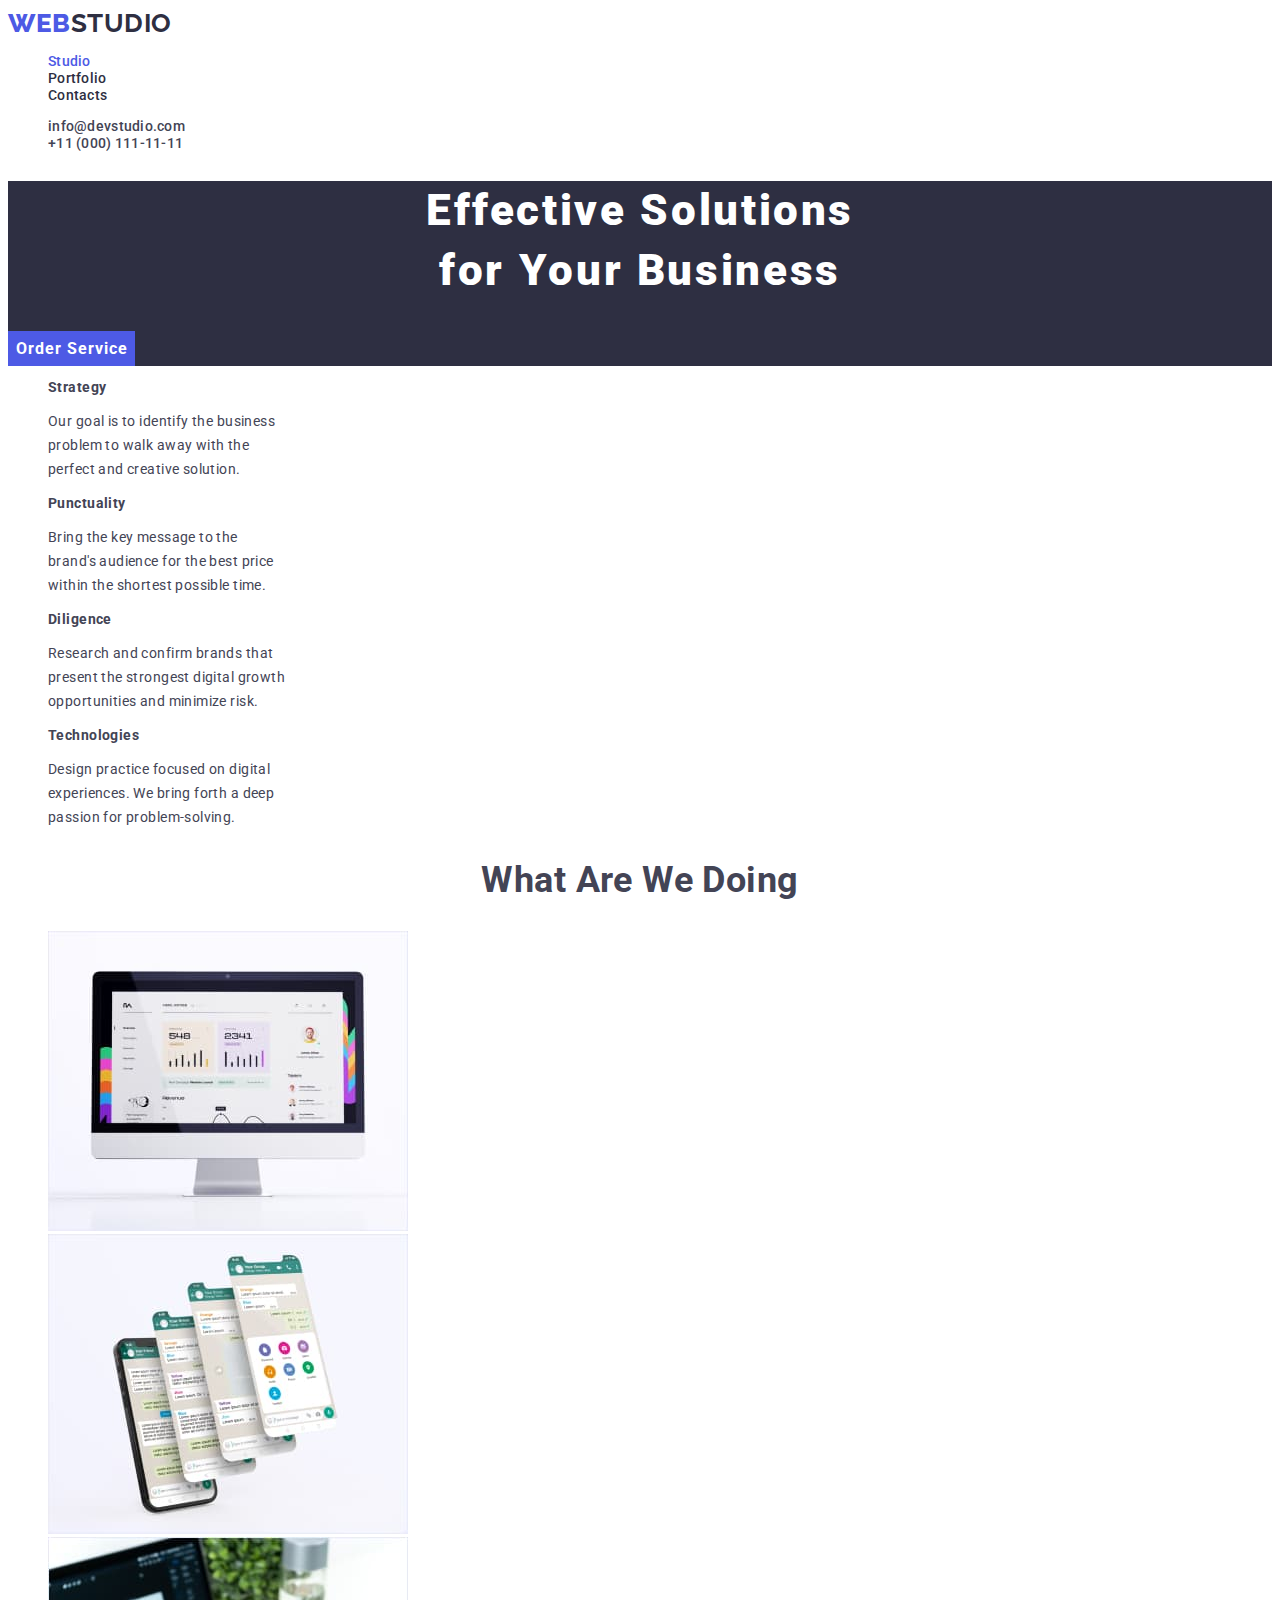
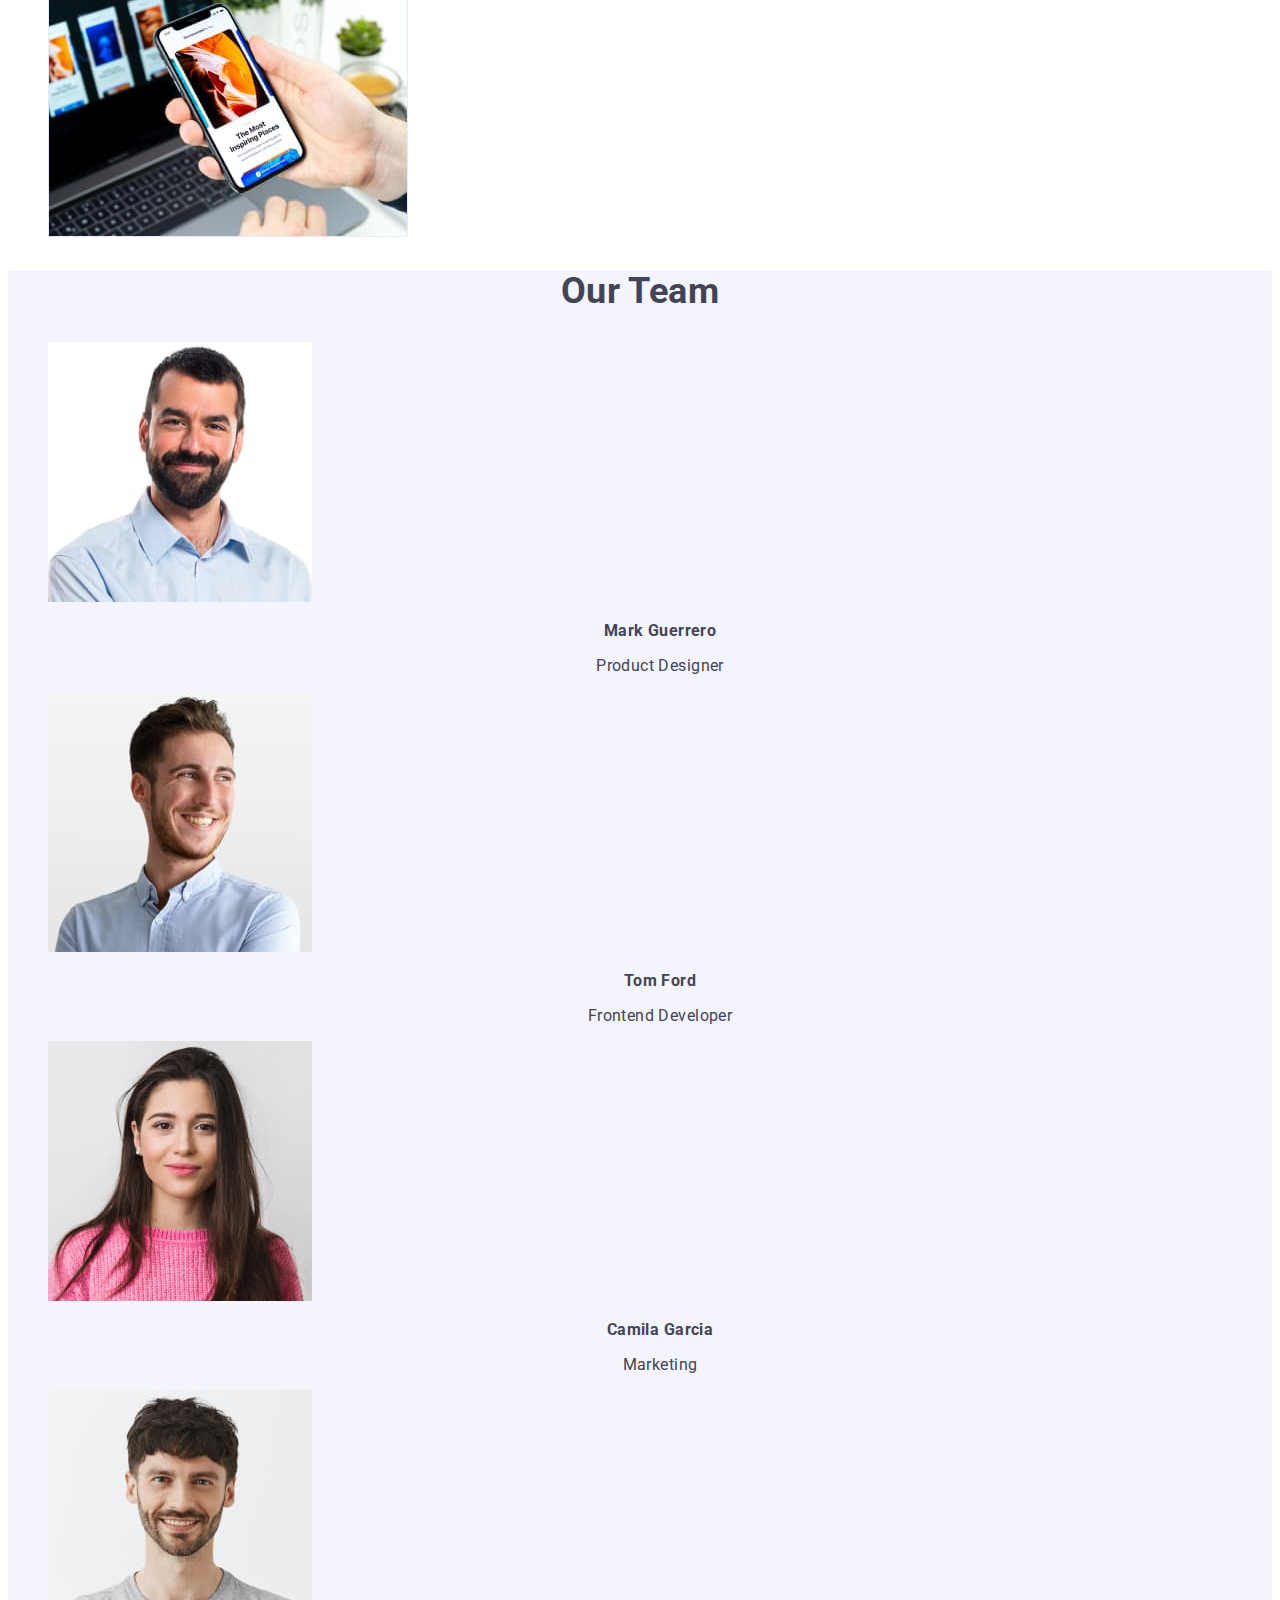
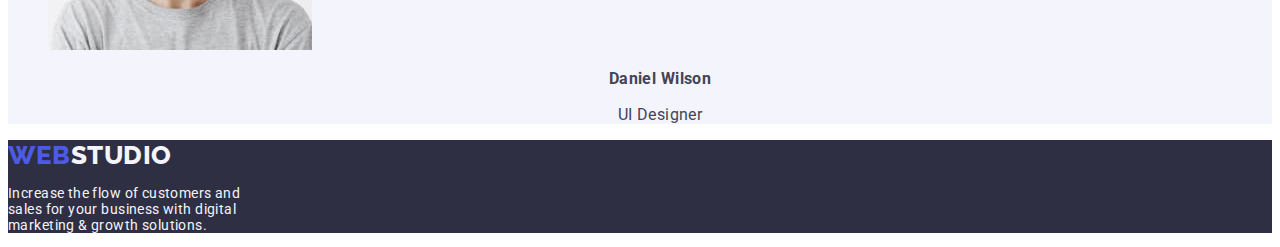
==== commit ef8b3c8c: "addition of bg team and project type" ====
--- a/index.html
+++ b/index.html
@@ -128,7 +128,7 @@
 
       <!-- Section 4 -->
 
-      <section class="section">
+      <section class="section bg-team">
         <div class="container">
           <h2 class="section-title">Our Team</h2>
           <ul class="team list">
--- a/css/styles.css
+++ b/css/styles.css
@@ -14,9 +14,10 @@
 }
 
 body {
-  font-family: "Raleway", sans-serif;
   font-family: "Roboto", sans-serif;
-  background-color: var(--white);
+  color: var(--slate);
+  font-size: 14px;
+  letter-spacing: 0.03em;
 }
 
 /* General Styles */
@@ -25,228 +26,193 @@
   list-style: none;
 }
 
+.nav-menu .page {
+  text-decoration: none;
+  color: var(--navy-blue);
+  font-weight: 500;
+  font-size: 14px;
+  line-height: 1.14;
+  letter-spacing: 0.02em;
+}
+
+.project {
+  text-decoration: none;
+}
+
+.benefits .title {
+  color: var(--navyblue);
+  font-size: 14px;
+  font-weight: 700;
+  line-height: 1.14;
+}
+
+.benefits .description {
+  color: var(--slate);
+  line-height: 1.71;
+}
+
+.section-title {
+  color: var(--navyblue);
+  text-align: center;
+  font-size: 36px;
+  font-weight: 700;
+  line-height: 1.17;
+}
+
+.bg-team {
+  background-color: var(--cloud);
+}
+
+.team .name,
+.team .position {
+  color: var(--navyblue);
+  font-size: 16px;
+  line-height: 1.2;
+  text-align: center;
+}
+
+.team .position {
+  color: var(--slate);
+}
+
+/* End of General Styles */
+
+/* Studio */
+
+/* Header */
+
+.logo-link {
+  font-size: 0;
+  text-decoration: none;
+}
+
+.logo-link > span {
+  font-size: 26px;
+}
+
+.logo,
+.studio,
+.studio-2 {
+  display: inline-block;
+  color: var(--iris);
+  font-family: "Raleway", sans-serif;
+  font-weight: 800;
+  line-height: 1.2;
+  letter-spacing: 0.54px;
+  text-transform: uppercase;
+}
+
+.studio {
+  color: var(--navyblue, #2e2f42);
+  font-weight: 700;
+}
+
 .page {
-  text-decoration: none;
-}
-
-.item {
-  text-decoration: none;
-}
-
-.project {
-  text-decoration: none;
-}
-
-.title {
   color: var(--navyblue, #2e2f42);
-  font-size: 20px;
+  font-size: 16px;
   font-style: normal;
   font-weight: 500;
-  line-height: 1.5rem;
-  letter-spacing: 0.4px;
-}
-
-.description {
-  color: var(--slate, #434455);
-  font-size: 16px;
-  font-style: normal;
-  font-weight: 400;
-  line-height: 1.5rem;
-  letter-spacing: 0.32px;
-}
-
-.section-title {
-  color: var(--navyblue, #2e2f42);
-  font-size: 36px;
-  font-style: normal;
-  font-weight: 700;
-  line-height: 40px;
-  letter-spacing: 0.72px;
-  text-transform: capitalize;
-}
-
-.primary {
-  color: var(--white, #fff);
-  font-family: inherit;
-  font-size: 16px;
-  font-style: normal;
-  font-weight: 500;
-  line-height: 24px;
-  letter-spacing: 0.64px;
-  cursor: pointer;
-}
-
-.name {
-  color: var(--navyblue, #2e2f42);
-  font-size: 20px;
-  font-style: normal;
-  font-weight: 500;
-  line-height: 24px;
-  letter-spacing: 0.4px;
-}
-
-.type {
-  color: var(--slate, #434455);
-  font-size: 16px;
-  font-style: normal;
-  font-weight: 400;
   line-height: 24px;
   letter-spacing: 0.32px;
 }
 
-.position {
-  color: var(--slate, #434455);
-  font-size: 16px;
-  font-style: normal;
+.nav-menu .page:hover,
+.nav-menu .page:focus,
+.nav-menu .page.current,
+.contacts-menu .item:hover,
+.contacts-menu .item:focus {
+  color: var(--iris);
+}
+
+.contacts-menu .item {
+  color: var(--slate);
+  font-size: 14px;
+  text-decoration: none;
+  font-weight: 500;
+  line-height: 1.14;
+  letter-spacing: 0.02em;
+}
+
+.bg-hero {
+  background: var(--navy-blue);
+}
+
+/* Section 1 */
+
+.hero-title {
+  color: var(--white);
+  text-align: center;
+  font-size: 44px;
+  font-weight: 900;
+  line-height: 1.36;
+  letter-spacing: 0.06em;
+}
+
+.button {
+  border-color: transparent;
+  font-family: inherit;
+  letter-spacing: 0.03em;
+  cursor: pointer;
+}
+
+.button.primary {
+  color: white;
+  background: var(--iris);
+  font-size: 16px;
+  font-weight: 700;
+  line-height: 1.87;
+  letter-spacing: 0.06em;
+}
+
+.button.primary:hover,
+.button.primary:focus {
+  background: var(--ocean);
+}
+
+/* Footer */
+
+.page-footer.bg-footer {
+  background: var(--navy-blue);
+}
+
+.page-footer.bg-footer .studio-2 {
+  color: var(--cloud);
+}
+
+.footer-description {
+  color: var(--cloud);
+}
+
+/* Portfolio */
+
+/* Buttons */
+
+.button.filter {
+  color: var(--iris);
+  background-color: #f5f5fa;
+  font-size: 16px;
+  font-weight: 500;
+  line-height: 1.62;
+}
+
+.button.filter:hover,
+.button.filter:focus,
+.button.filter.current {
+  background: var(--ocean);
+  color: var(--cloud);
+}
+
+.project .name {
+  color: var(--navy-blue);
+  font-size: 18px;
+  font-weight: 700;
+  line-height: 2;
+  letter-spacing: 0.06em;
+}
+
+.project .type {
+  color: var(--slate);
   font-weight: 400;
-  line-height: 24px;
-  letter-spacing: 0.32px;
-}
-
-/* End of General Styles */
-
-/* Studio */
-
-/* Header */
-
-.page-header {
-  background: var(--white, #fff);
-}
-
-.logo-link {
-  text-decoration: none;
-}
-
-.logo {
-  color: var(--iris, #4d5ae5);
-  font-family: Raleway;
-  font-size: 18px;
-  font-style: normal;
-  font-weight: 800;
-  line-height: 21px;
-  letter-spacing: 0.54px;
-  text-transform: uppercase;
-}
-
-.studio {
-  color: var(--navyblue, #2e2f42);
-  font-family: Raleway;
-  font-size: 18px;
-  font-style: normal;
-  font-weight: 800;
-  line-height: 21px;
-  letter-spacing: 0.54px;
-  text-transform: uppercase;
-}
-
-.page {
-  color: var(--navyblue, #2e2f42);
-  font-size: 16px;
-  font-style: normal;
-  font-weight: 500;
-  line-height: 24px;
-  letter-spacing: 0.32px;
-}
-
-.page:hover,
-.page:focus {
-  color: var(--ocean, #404bbf);
-}
-.page:active {
-  color: var(--ocean, #404bbf);
-}
-
-.item {
-  color: var(--slate, #434455);
-  font-size: 16px;
-  font-style: normal;
-  font-weight: 400;
-  line-height: 24px;
-  letter-spacing: 0.32px;
-}
-
-.item:hover,
-.item:focus {
-  color: var(--ocean, #404bbf);
-}
-
-.item:active {
-  color: var(--ocean, #404bbf);
-}
-
-/* Section 1 */
-
-.hero {
-  background: var(--navyblue, #2e2f42);
-}
-
-.hero-title {
-  color: var(--white, #fff);
-  font-size: 56px;
-  font-style: normal;
-  font-weight: 700;
-  line-height: 60px;
-  letter-spacing: 1.12px;
-}
-
-.primary {
-  background: var(--iris, #4d5ae5);
-}
-
-.primary:hover,
-.primary:focus {
-  background: var(--ocean, #404bbf);
-}
-
-/* Footer */
-
-.bg-footer {
-  background: var(--navyblue, #2e2f42);
-}
-
-.studio-2 {
-  color: var(--cloud, #f4f4fd);
-  font-family: Raleway;
-  font-size: 18px;
-  font-style: normal;
-  font-weight: 800;
-  line-height: 21px;
-  letter-spacing: 0.54px;
-  text-transform: uppercase;
-}
-
-.footer-description {
-  color: var(--cloud, #f4f4fd);
-  font-size: 16px;
-  font-style: normal;
-  font-weight: 400;
-  line-height: 24px;
-  letter-spacing: 0.32px;
-}
-
-/* Portfolio */
-
-/* Buttons */
-
-.filter {
-  color: var(--iris, #4d5ae5);
-  font-family: "Roboto", sans-serif;
-  font-size: 16px;
-  font-style: normal;
-  font-weight: 500;
-  line-height: 24px;
-  letter-spacing: 0.64px;
-  cursor: pointer;
-}
-
-.filter {
-  border-radius: 4px;
-  border: 1px solid var(--cornflower, #e7e9fc);
-  background: var(--cloud, #f4f4fd);
-}
-
-.filter:hover,
-.filter:focus {
-  background: var(--ocean, #404bbf);
-  color: var(--white, #fff);
-}
+  font-size: 16px;
+  line-height: 1.87;
+}
